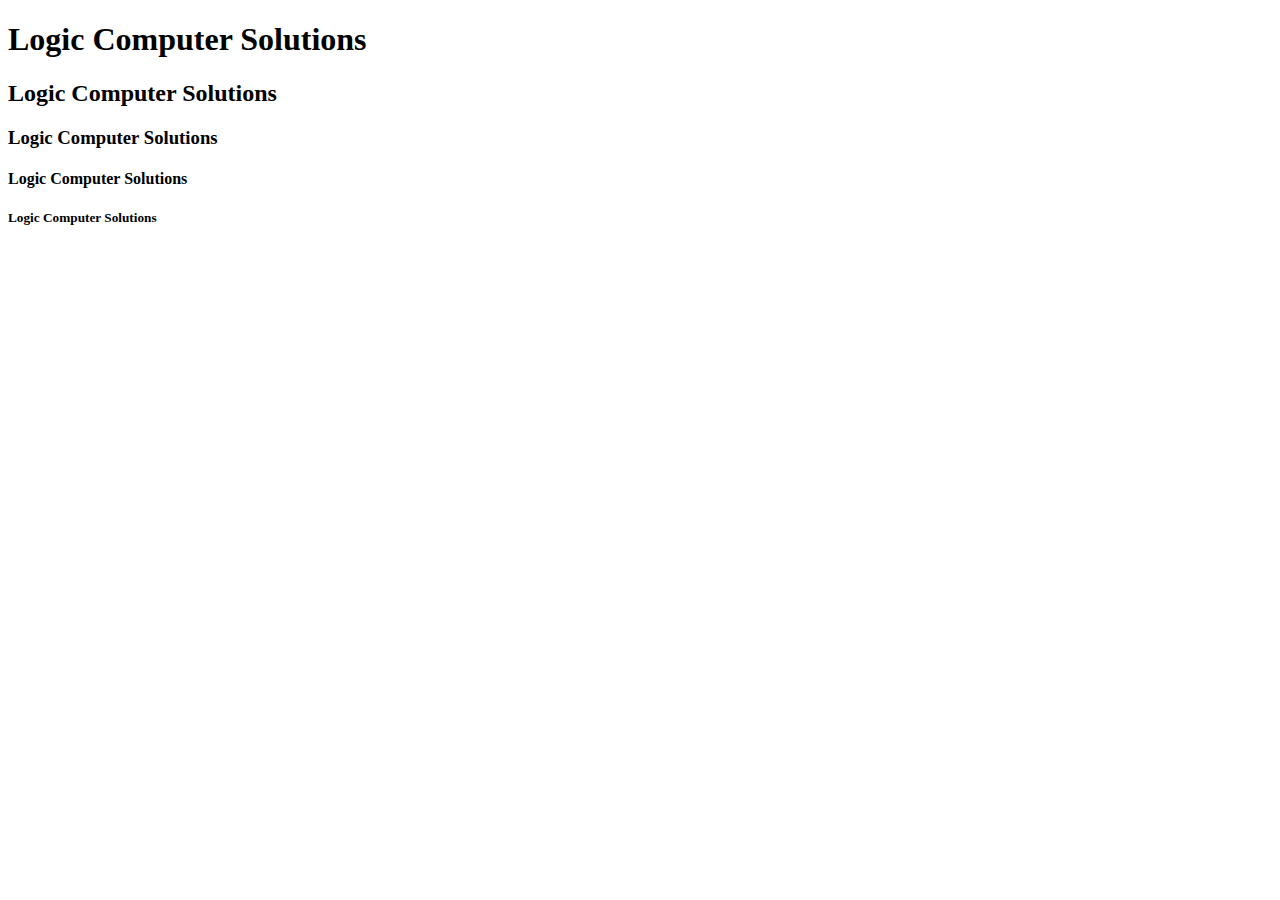
==== index.html @ e1121877 "first commit" ====
<!DOCTYPE html>
<html lang="en">
<head>
    <meta charset="UTF-8">
    <meta name="viewport" content="width=device-width, initial-scale=1.0">
    <title>Logic Computer Solutions</title>
</head>
<body>
    <h1>Logic Computer Solutions</h1>
    <h2>Logic Computer Solutions</h2>
    <h3>Logic Computer Solutions</h3>
    <h4>Logic Computer Solutions</h4>
    <h5>Logic Computer Solutions</h5>
</body>
</html>
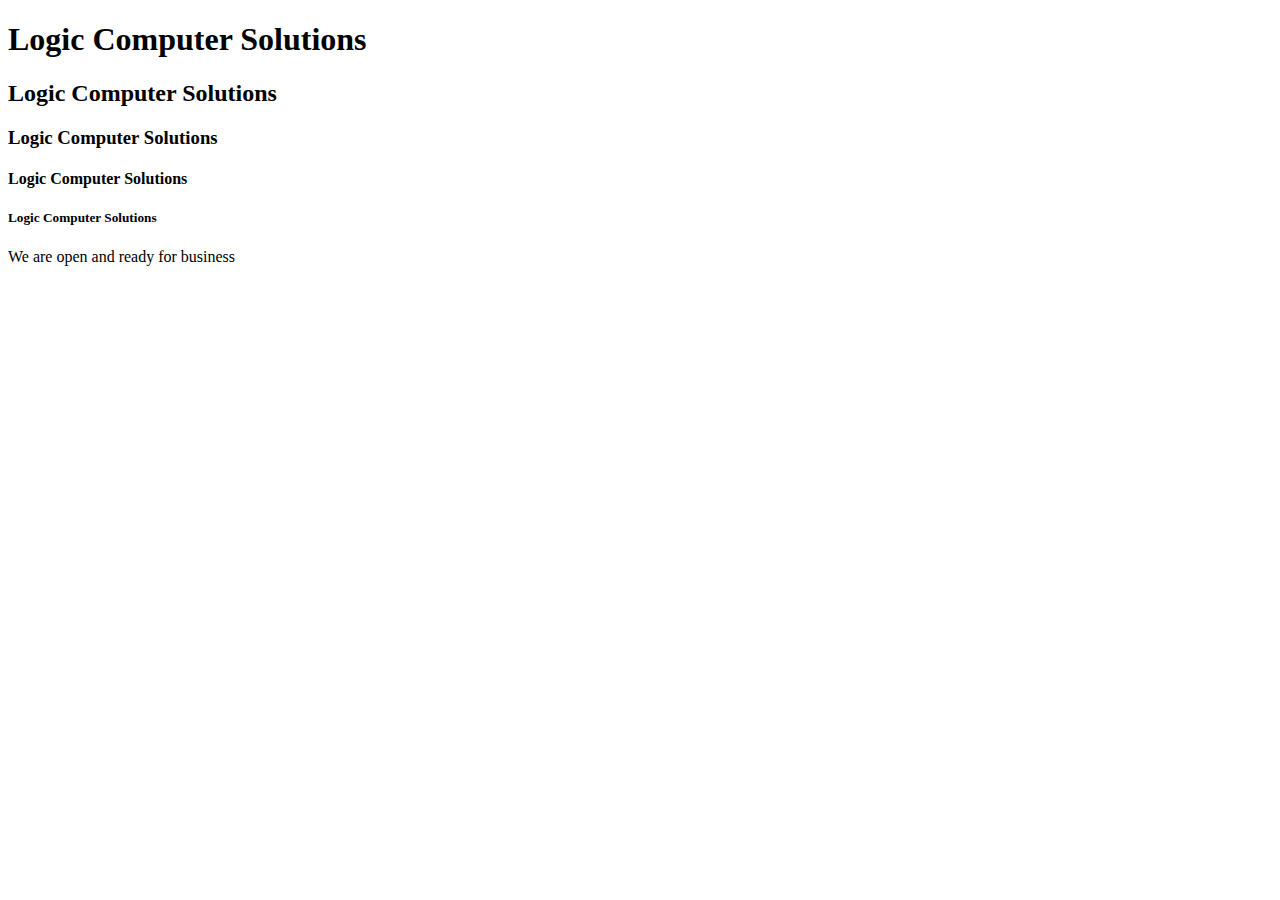
==== commit 6cb6a05f: "added para" ====
--- a/index.html
+++ b/index.html
@@ -11,5 +11,6 @@
     <h3>Logic Computer Solutions</h3>
     <h4>Logic Computer Solutions</h4>
     <h5>Logic Computer Solutions</h5>
+    <p>We are open and ready for business</p>
 </body>
 </html>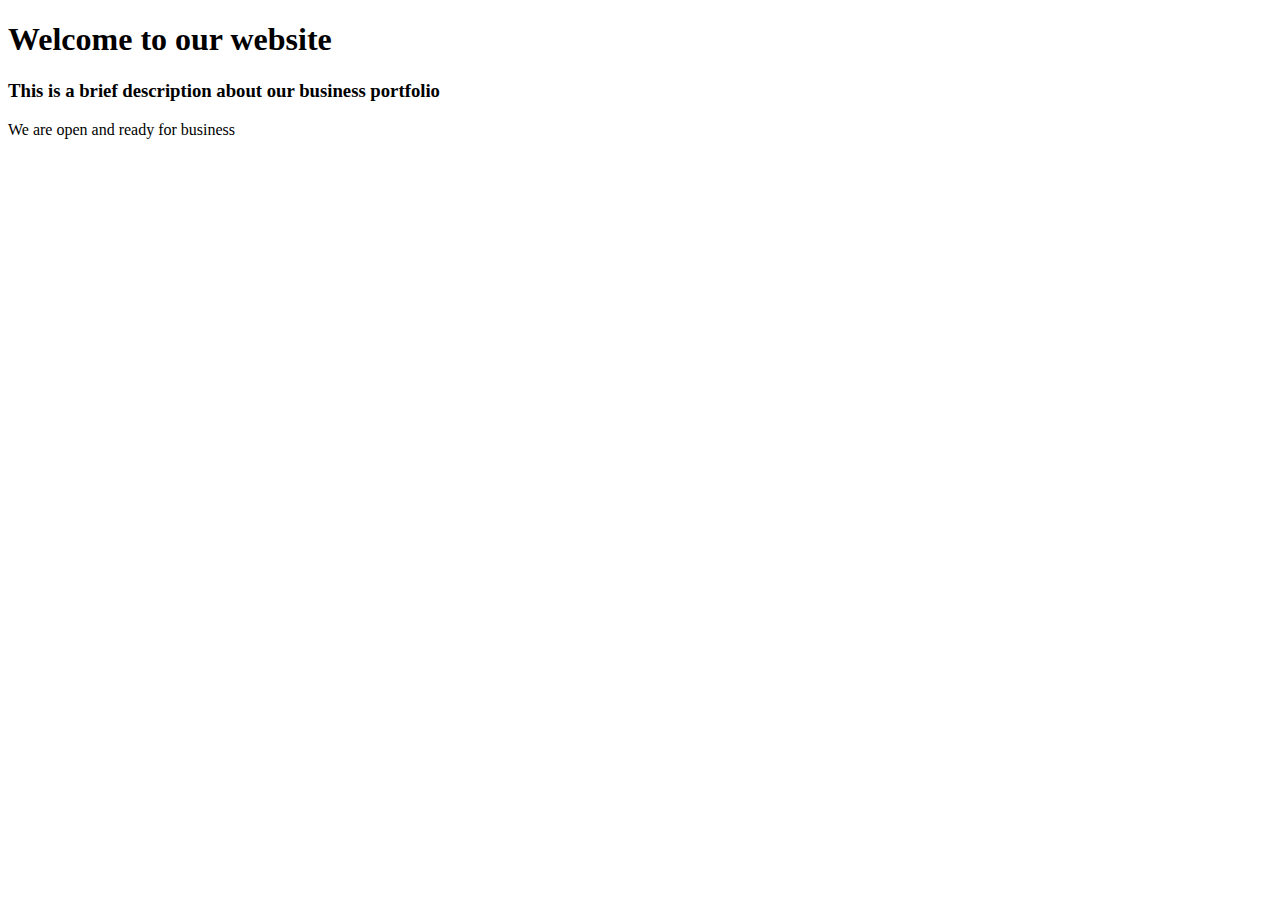
==== commit afee20c3: "welcome to my website" ====
--- a/index.html
+++ b/index.html
@@ -6,11 +6,10 @@
     <title>Logic Computer Solutions</title>
 </head>
 <body>
-    <h1>Logic Computer Solutions</h1>
-    <h2>Logic Computer Solutions</h2>
-    <h3>Logic Computer Solutions</h3>
-    <h4>Logic Computer Solutions</h4>
-    <h5>Logic Computer Solutions</h5>
+
+    <h1>Welcome to our website</h1>
+    <h3>This is a brief description about our business portfolio</h3>
+
     <p>We are open and ready for business</p>
 </body>
 </html>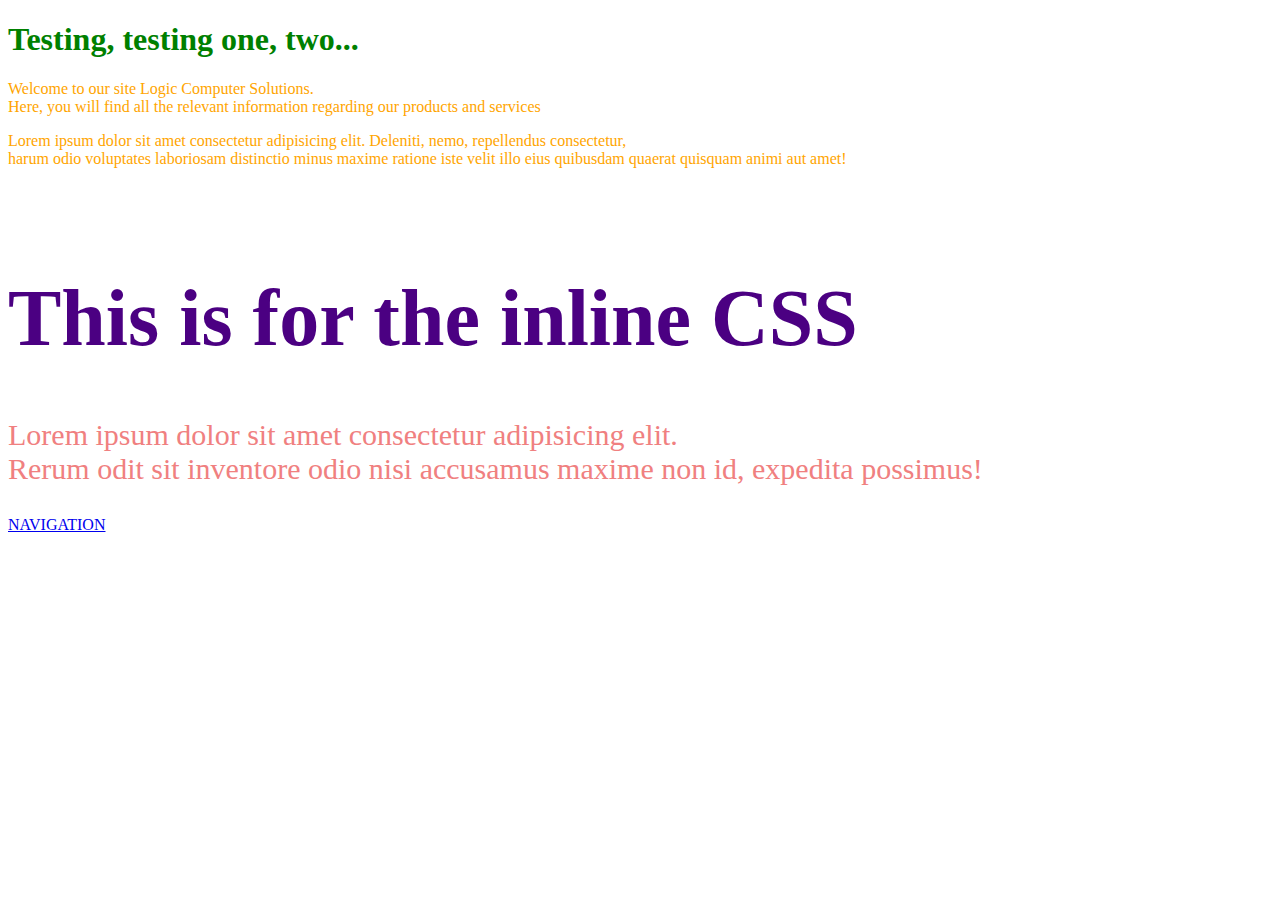
==== commit 1b4c80f4: "wednesday" ====
--- a/index.html
+++ b/index.html
@@ -3,13 +3,33 @@
 <head>
     <meta charset="UTF-8">
     <meta name="viewport" content="width=device-width, initial-scale=1.0">
-    <title>Logic Computer Solutions</title>
+    <!-- <link rel="stylesheet" href="./style.css"> -->
+    <title>Logic Computers</title>
+    <style>
+        h1{
+            color:green; 
+        }
+        p{
+            color: orange;
+        }
+    </style>
 </head>
+
 <body>
+    <h1>Testing, testing one, two...</h1>
 
-    <h1>Welcome to our website</h1>
-    <h3>This is a brief description about our business portfolio</h3>
+    <p>Welcome to our site Logic Computer Solutions. 
+        <br> Here, you will find all the relevant information regarding our products and services</p>    
 
-    <p>We are open and ready for business</p>
+    <p>Lorem ipsum dolor sit amet consectetur adipisicing elit. Deleniti, nemo, repellendus consectetur, 
+        <br>  harum odio voluptates laboriosam distinctio minus maxime ratione iste velit illo eius quibusdam quaerat quisquam animi aut amet!</p>
+
+        <br>
+        <br>
+        <h1 style="color: indigo; font-size: 80px;">This is for the inline CSS</h1>
+        <p style="color: lightcoral; font-size: 30px;">Lorem ipsum dolor sit amet consectetur adipisicing elit. 
+            <br> Rerum odit sit inventore odio nisi accusamus maxime non id, expedita possimus!</p>
+
+            <a href="nav.html">NAVIGATION</a>
 </body>
 </html>--- a/style.css
+++ b/style.css
@@ -0,0 +1,12 @@
+body{
+     /*how to set the backgrund color*/
+    /*background-color: #ffff00;*/ 
+    background-image: url(./pics/Critical-Writing-Skills-resized-600.jpg);
+
+    background-position: center;
+    background-repeat: no-repeat;
+    background-size: cover;
+
+     color: red;
+    
+}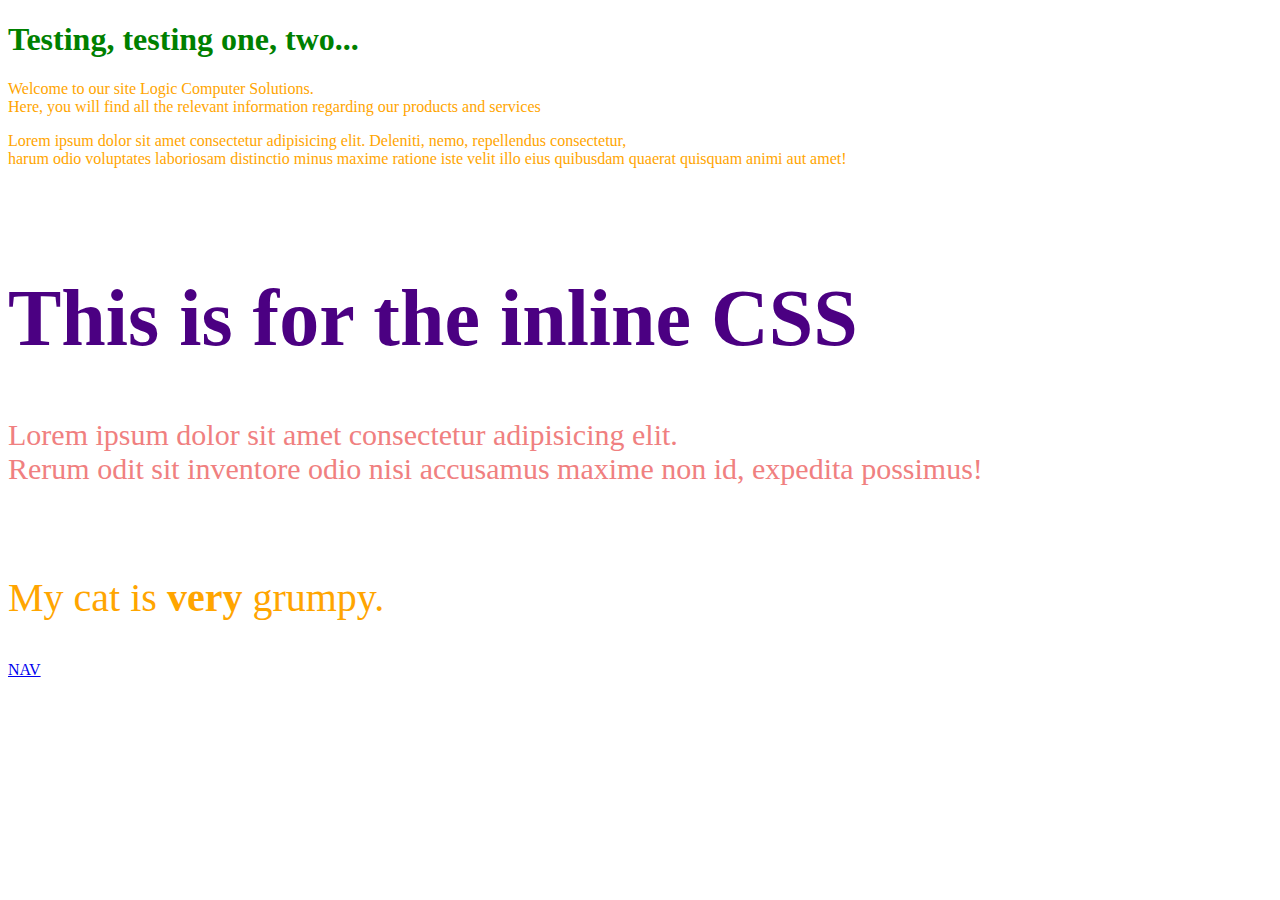
==== commit 78384e00: "nothing much" ====
--- a/index.html
+++ b/index.html
@@ -30,6 +30,10 @@
         <p style="color: lightcoral; font-size: 30px;">Lorem ipsum dolor sit amet consectetur adipisicing elit. 
             <br> Rerum odit sit inventore odio nisi accusamus maxime non id, expedita possimus!</p>
 
-            <a href="nav.html">NAVIGATION</a>
+            <br>
+
+            <p style="font-family: Verdana; font-size: 40px;">My cat is <strong>very</strong> grumpy.</p>
+
+            <a href="nav.html">NAV</a>
 </body>
 </html>